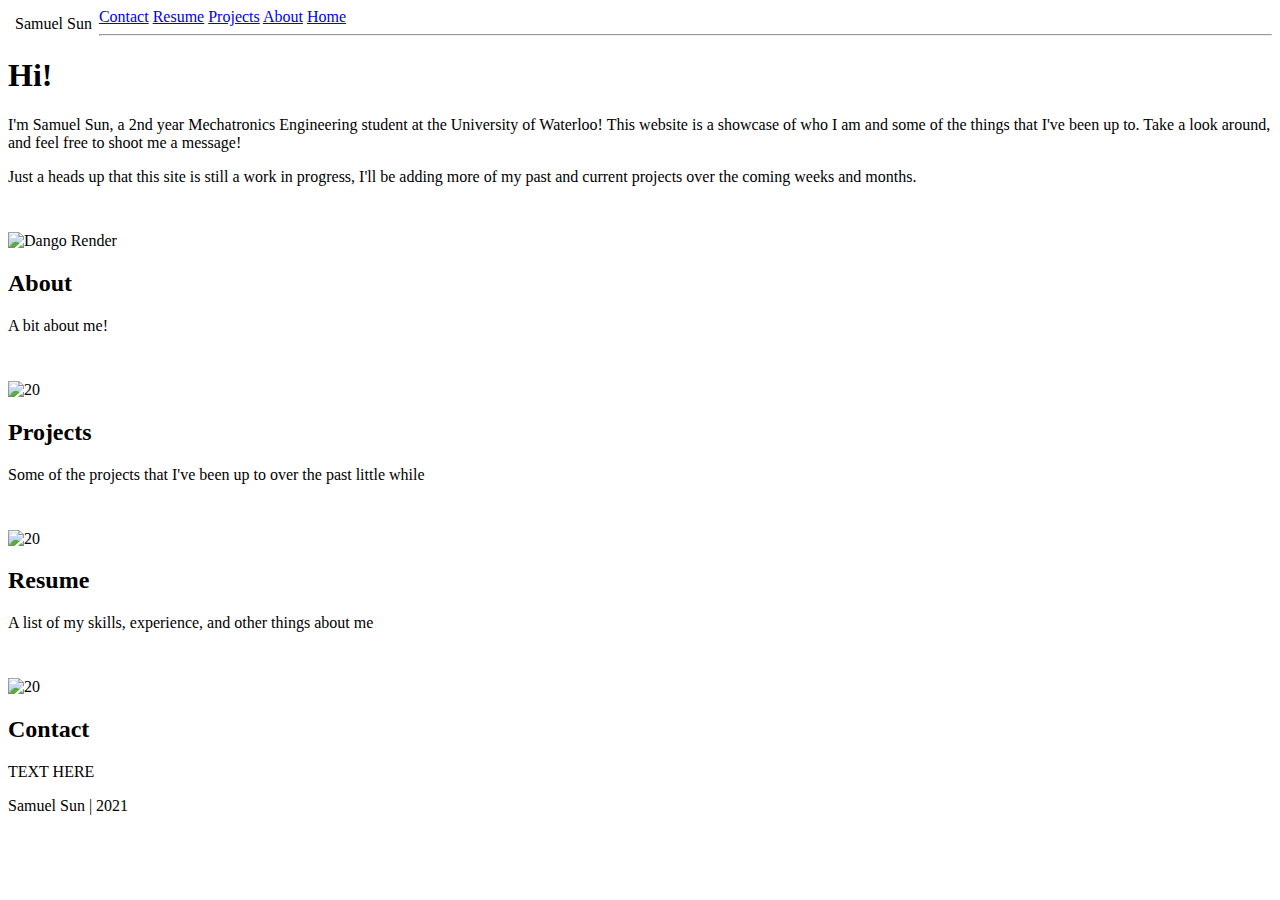
==== index.html @ e3c6f504 "Relaunch Test 2022" ====
<!DOCTYPE html>
<html lang="en" dir="ltr">
  <head>
    <meta charset="utf-8">
    <link rel="stylesheet" href="styles.css">
    <link rel="preconnect" href="https://fonts.gstatic.com">
    <link href="https://fonts.googleapis.com/css2?family=Nunito:wght@400;600&display=swap" rel="stylesheet">
    <title>Samuel Sun</title>
  </head>

  <body>
    <!-- Navbar -->
    <div class="topnav">
      <a class="topnav_a" href="contact.html">Contact</a>
      <a class="topnav_a" href="resume.html">Resume</a>
      <a class="topnav_a" href="projects.html">Projects</a>
      <a class="topnav_a" href="about.html">About</a>
      <a class="topnav_a" href="index.html">Home</a>
      <span style="float:left;padding:7px;transition: 0.3s">Samuel Sun</span>
    </div>
    <hr>

    <!-- Website Intro-->
    <div class="center bold">
      <h1>Hi!</h1>
    </div>

    <div class="center">  
      <p>I'm Samuel Sun, a 2nd year Mechatronics Engineering student at the University of Waterloo! This
        website is a showcase of who I am and some of the things that I've been up to. Take a look around,
      and feel free to shoot me a message!</p>
      <p>Just a heads up that this site is still a work in progress, I'll be adding more of my past and current
        projects over the coming weeks and months.</p>
    </div>

    <!-- Project Cards-->

    <div style="padding-top:30px"></div>
    <div class="card">
      <img class="card_image" src="Images/Myself.JPG" alt="Dango Render"/>
      <div class="card_text">
        <h2>About</h2>
        <p>A bit about me!</p>
      </div>
    </div>

    <div style="padding-top:30px"></div>
    <div class="card">
      <img class="card_image" src="Projects/FRC2020/FRC2020.jpg" alt="20"/>
      <div class="card_text">
        <h2>Projects</h2>
        <p>Some of the projects that I've been up to over the past little while</p>
      </div>
    </div>

    <div style="padding-top:30px"></div>
    <div class="card">
      <img class="card_image" src="Images/ResumePreview.png" alt="20"/>
      <div class="card_text">
        <h2>Resume</h2>
        <p>A list of my skills, experience, and other things about me</p>
      </div>
    </div>

    <div style="padding-top:30px"></div>
    <div class="card">
      <img class="card_image" src="Projects/FRC2020/FRC2020.jpg" alt="20"/>
      <div class="card_text">
        <h2>Contact</h2>
        <p>TEXT HERE</p>
      </div>
    </div>

    <div class="center">
      <p>Samuel Sun | 2021</p>
    </div>

    <script>
      includeHTML();
    </script>

  </body>
</html>


<!-- Samuel Sun 2022 -->
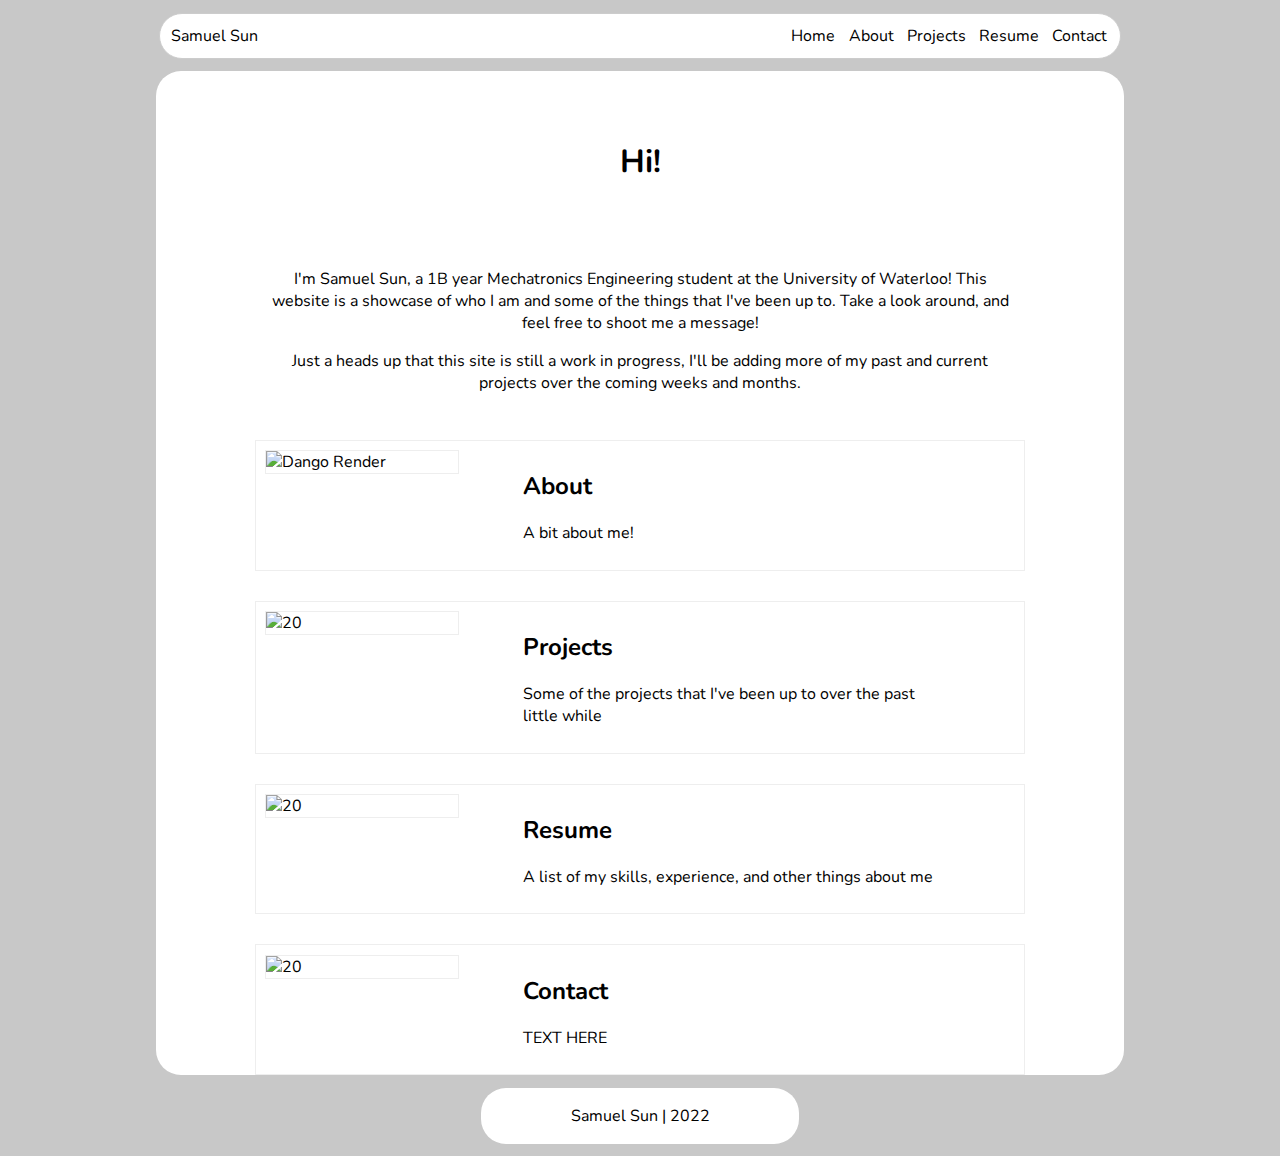
==== commit 1bb2eaf6: "Incremental Update" ====
--- a/index.html
+++ b/index.html
@@ -5,86 +5,80 @@
     <link rel="stylesheet" href="styles.css">
     <link rel="preconnect" href="https://fonts.gstatic.com">
     <link href="https://fonts.googleapis.com/css2?family=Nunito:wght@400;600&display=swap" rel="stylesheet">
-    <title>Samuel Sun</title>
+    <link rel="icon" type="image/x-icon" href="/images/favicon.ico">
+    <title>Samuel Sun | About</title>
   </head>
 
   <body>
     <!-- Navbar -->
-    <div class="topnav">
-      <a class="topnav_a" href="contact.html">Contact</a>
-      <a class="topnav_a" href="resume.html">Resume</a>
-      <a class="topnav_a" href="projects.html">Projects</a>
-      <a class="topnav_a" href="about.html">About</a>
-      <a class="topnav_a" href="index.html">Home</a>
-      <span style="float:left;padding:7px;transition: 0.3s">Samuel Sun</span>
-    </div>
-    <hr>
-
-    <!-- Website Intro-->
-    <div class="center bold">
-      <h1>Hi!</h1>
+    <div class="topNav">
+      <a class="topNavName">Samuel Sun</a>
+      <a class="topNavLinks" href="contact.html">Contact</a>
+      <a class="topNavLinks" href="resume.html">Resume</a>
+      <a class="topNavLinks" href="projects.html">Projects</a>
+      <a class="topNavLinks" href="about.html">About</a>
+      <a class="topNavLinks" href="index.html">Home</a>
     </div>
 
-    <div class="center">  
-      <p>I'm Samuel Sun, a 2nd year Mechatronics Engineering student at the University of Waterloo! This
-        website is a showcase of who I am and some of the things that I've been up to. Take a look around,
-      and feel free to shoot me a message!</p>
-      <p>Just a heads up that this site is still a work in progress, I'll be adding more of my past and current
-        projects over the coming weeks and months.</p>
-    </div>
-
-    <!-- Project Cards-->
-
-    <div style="padding-top:30px"></div>
-    <div class="card">
-      <img class="card_image" src="Images/Myself.JPG" alt="Dango Render"/>
-      <div class="card_text">
-        <h2>About</h2>
-        <p>A bit about me!</p>
+    <!-- Body -->
+    <div class="mainBodyBox">
+      <div class="center bold text_cap_header">
+        <h1>Hi!</h1>
+      </div>
+  
+      <div class="center">  
+        <p>I'm Samuel Sun, a 1B year Mechatronics Engineering student at the University of Waterloo! This
+          website is a showcase of who I am and some of the things that I've been up to. Take a look around,
+        and feel free to shoot me a message!</p>
+        <p>Just a heads up that this site is still a work in progress, I'll be adding more of my past and current
+          projects over the coming weeks and months.</p>
+      </div>
+  
+      <!-- Project Cards-->
+  
+      <div style="padding-top:30px"></div>
+      <div class="card">
+        <img class="card_image" src="Images/Myself.JPG" alt="Dango Render"/>
+        <div class="card_text">
+          <h2>About</h2>
+          <p>A bit about me!</p>
+        </div>
+      </div>
+  
+      <div style="padding-top:30px"></div>
+      <div class="card">
+        <img class="card_image" src="Projects/FRC2020/FRC2020.jpg" alt="20"/>
+        <div class="card_text">
+          <h2>Projects</h2>
+          <p>Some of the projects that I've been up to over the past little while</p>
+        </div>
+      </div>
+  
+      <div style="padding-top:30px"></div>
+      <div class="card">
+        <img class="card_image" src="Images/ResumePreview.png" alt="20"/>
+        <div class="card_text">
+          <h2>Resume</h2>
+          <p>A list of my skills, experience, and other things about me</p>
+        </div>
+      </div>
+  
+      <div style="padding-top:30px"></div>
+      <div class="card">
+        <img class="card_image" src="Projects/FRC2020/FRC2020.jpg" alt="20"/>
+        <div class="card_text">
+          <h2>Contact</h2>
+          <p>TEXT HERE</p>
+        </div>
       </div>
     </div>
 
-    <div style="padding-top:30px"></div>
-    <div class="card">
-      <img class="card_image" src="Projects/FRC2020/FRC2020.jpg" alt="20"/>
-      <div class="card_text">
-        <h2>Projects</h2>
-        <p>Some of the projects that I've been up to over the past little while</p>
-      </div>
+    <!-- Footer -->
+    <div class="footer">
+      <p>Samuel Sun | 2022</p>
     </div>
-
-    <div style="padding-top:30px"></div>
-    <div class="card">
-      <img class="card_image" src="Images/ResumePreview.png" alt="20"/>
-      <div class="card_text">
-        <h2>Resume</h2>
-        <p>A list of my skills, experience, and other things about me</p>
-      </div>
-    </div>
-
-    <div style="padding-top:30px"></div>
-    <div class="card">
-      <img class="card_image" src="Projects/FRC2020/FRC2020.jpg" alt="20"/>
-      <div class="card_text">
-        <h2>Contact</h2>
-        <p>TEXT HERE</p>
-      </div>
-    </div>
-
-    <div class="center">
-      <p>Samuel Sun | 2021</p>
-    </div>
-
-    <script>
-      includeHTML();
-    </script>
-
   </body>
 </html>
 
 
 <!-- Samuel Sun 2022 -->
-
-
-
-  --- a/styles.css
+++ b/styles.css
@@ -0,0 +1,172 @@
+/* General */
+body {
+  background-color: rgb(200, 200, 200);
+  font-family: "Nunito", sans-serif;
+}
+
+div {
+  padding-left: 10px;
+  padding-right: 10px;
+}
+
+img {
+  border: thin solid #eee;
+}
+
+p {
+  padding-left: 10%;
+  padding-right: 10%;
+}
+
+h2 {
+  padding-left: 10%;
+  padding-right: 10%;
+  padding-top: 0px;
+}
+
+ul {
+  padding-left: 15%;
+  padding-right: 15%;
+}
+
+.bold {
+  font-weight: 750;
+}
+
+.center {
+  text-align: center;
+}
+
+.box {
+  overflow: hidden;
+  background-color: inherit;
+  padding: 0;
+}
+.box_h1 {
+  padding: 5px 15px;
+  border-radius: 10px;
+  display: block;
+  border: thin solid #eee;
+  width: -webkit-fit-content;
+  width: -moz-fit-content;
+  width: fit-content;
+  text-align: center;
+}
+
+.mainBodyBox {
+  background-color: white;
+  border-radius: 25px;
+  margin: 1% auto;
+  width: 75%;
+}
+
+.text_cap {
+  background-color: inherit;
+}
+.text_cap_header {
+  padding-top: 5%;
+  padding-bottom: 5%;
+}
+.text_cap_footer {
+  padding-bottom: 5%;
+}
+
+.topNavName {
+  float: left;
+  display: inline;
+  padding: 0.5%;
+  text-align: center;
+}
+
+.topNavLinks {
+  float: right;
+  display: inline;
+  margin: 0 0.2%;
+  padding: 0.5%;
+  text-align: center;
+  text-decoration: none;
+  color: rgb(0, 0, 0);
+  border-radius: 25px;
+}
+.topNavLinks:hover {
+  background-color: #eee;
+}
+.topNavLinks:active {
+  background-color: rgb(237, 125, 49);
+  color: white;
+}
+
+.topNav {
+  margin: 1% auto;
+  width: 75%;
+  padding: 0.5%;
+  overflow: hidden;
+  background-color: white;
+  border-radius: 40px;
+  border: thin solid #ccc;
+}
+
+.pdf {
+  text-align: center;
+  margin: auto;
+  overflow: hidden;
+  background-color: inherit;
+}
+.pdf_preview {
+  display: block;
+  margin: auto;
+  border: thin solid #eee;
+  display: flex;
+  width: 60%;
+  min-height: 900px;
+}
+.pdf_download {
+  display: block;
+  width: 120px;
+  color: rgb(100, 100, 100);
+  padding: 7px;
+  text-decoration: none;
+  transition: 0.3s;
+  border: thin solid #aaa;
+  border-radius: 5px;
+}
+.pdf_download:hover {
+  border-radius: 10px;
+  background-color: #eee;
+}
+.pdf_download:active {
+  background-color: rgb(237, 125, 49);
+  color: white;
+}
+
+.card {
+  margin: auto;
+  border: thin solid #eee;
+  padding: 1%;
+  max-width: 750px;
+  display: flex;
+}
+.card_image {
+  width: 15vw;
+  -o-object-fit: contain;
+     object-fit: contain;
+  align-self: flex-start;
+}
+.card:hover {
+  border: thin solid #ccc;
+}
+.card_text {
+  flex: 1 1 auto;
+}
+.card_slim {
+  max-width: 500px;
+}
+
+.footer {
+  background-color: white;
+  border-radius: 25px;
+  margin: 1% auto;
+  width: 25%;
+  text-align: center;
+  padding: 1px;
+}/*# sourceMappingURL=styles.css.map */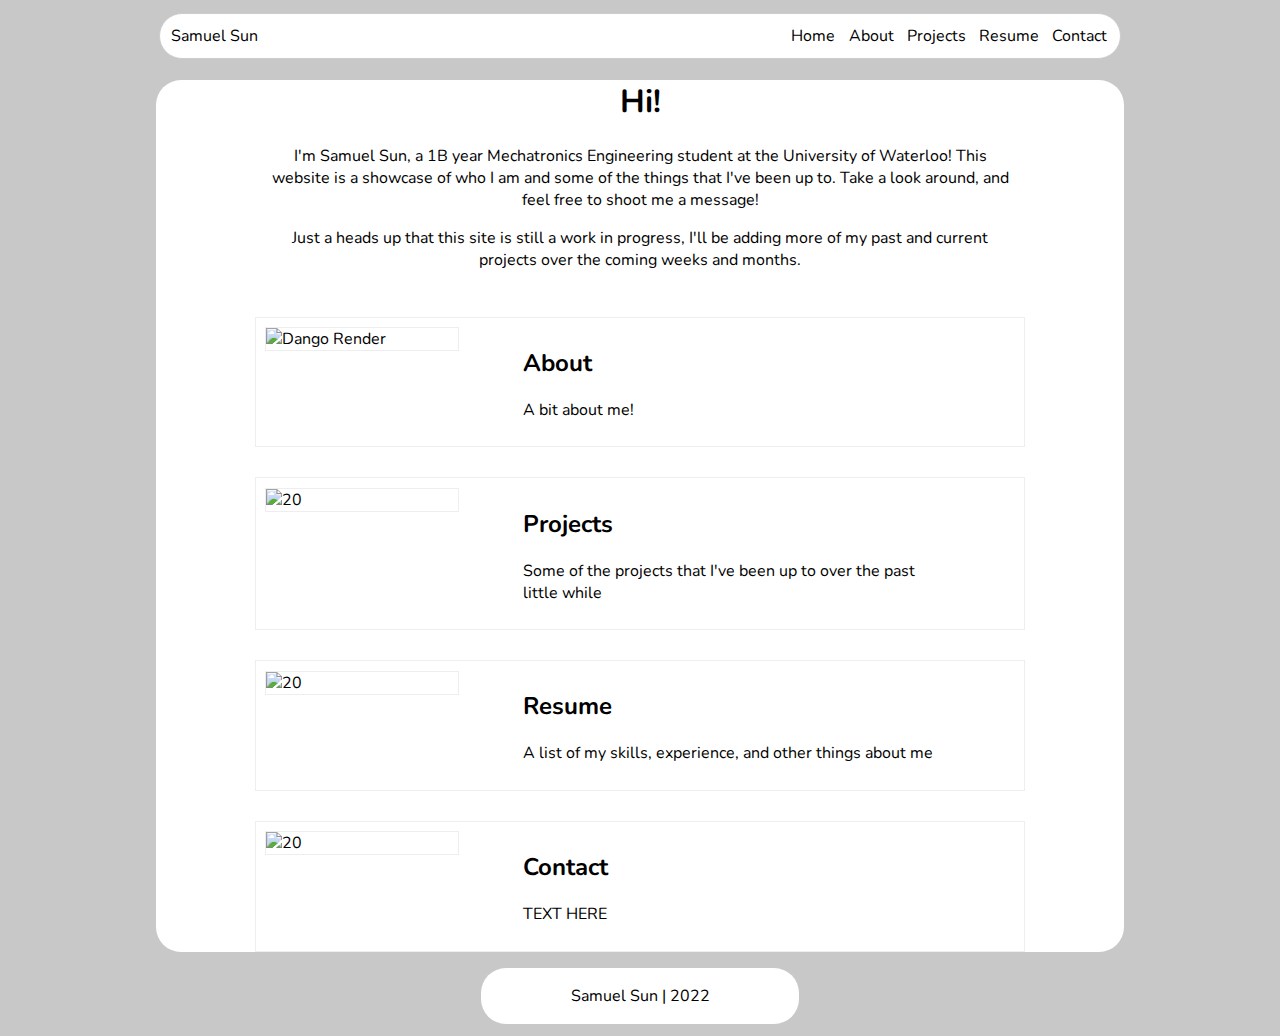
==== commit d3bb3c9a: "Added url html repointer" ====
--- a/index.html
+++ b/index.html
@@ -6,23 +6,25 @@
     <link rel="preconnect" href="https://fonts.gstatic.com">
     <link href="https://fonts.googleapis.com/css2?family=Nunito:wght@400;600&display=swap" rel="stylesheet">
     <link rel="icon" type="image/x-icon" href="/images/favicon.ico">
-    <title>Samuel Sun | About</title>
+    <title>Samuel Sun | Home</title>
   </head>
 
   <body>
     <!-- Navbar -->
     <div class="topNav">
       <a class="topNavName">Samuel Sun</a>
-      <a class="topNavLinks" href="contact.html">Contact</a>
-      <a class="topNavLinks" href="resume.html">Resume</a>
-      <a class="topNavLinks" href="projects.html">Projects</a>
-      <a class="topNavLinks" href="about.html">About</a>
-      <a class="topNavLinks" href="index.html">Home</a>
+      <a class="topNavLinks" href="contact">Contact</a>
+      <a class="topNavLinks" href="resume">Resume</a>
+      <a class="topNavLinks" href="projects">Projects</a>
+      <a class="topNavLinks" href="about">About</a>
+      <a class="topNavLinks" href="index">Home</a>
     </div>
 
     <!-- Body -->
     <div class="mainBodyBox">
-      <div class="center bold text_cap_header">
+      <p class="bodySpace2"></p>
+
+      <div class="center bold">
         <h1>Hi!</h1>
       </div>
   
@@ -71,6 +73,9 @@
           <p>TEXT HERE</p>
         </div>
       </div>
+
+
+      <p class="bodySpace5"></p>
     </div>
 
     <!-- Footer -->
